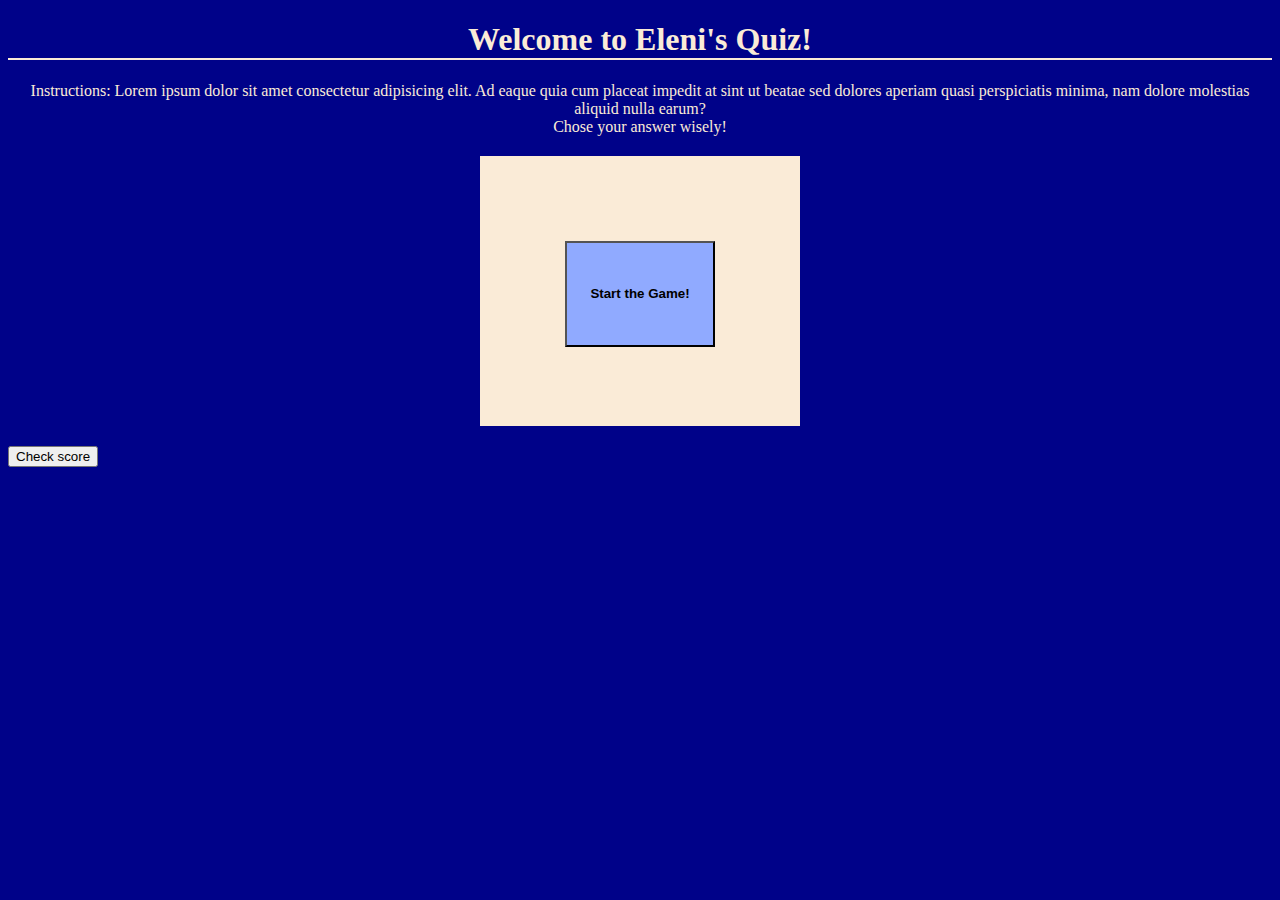
==== Quiz/index.html @ 4219e156 "Quiz" ====
<!DOCTYPE html>
<html lang="en">
<head>
    <meta charset="UTF-8">
    <meta http-equiv="X-UA-Compatible" content="IE=edge">
    <meta name="viewport" content="width=device-width, initial-scale=1.0">
    <title>Eleni's Quiz</title>
    <link rel="stylesheet" href="style.css">
    <script src="./index.js"></script>
</head>
<body>
    <header>
        <h1>Welcome to Eleni's Quiz!</h1>
    </header>
    <main>
        <div class="instruction">Instructions: Lorem ipsum dolor sit amet consectetur adipisicing elit. Ad eaque quia cum placeat impedit at sint ut beatae sed dolores aperiam quasi perspiciatis minima, nam dolore molestias aliquid nulla earum? <br>Chose your answer wisely!</div>
        
        <div class="question_section">
            <div class="question_card"><input type="button" value="Start the Game!" id="start_button" onclick="starting_game()"></div>
        </div>

        
    </main>
    <footer>
        <input type="button" value="Check score" id="score" onclick="ckecking_score()">
    </footer>
</body>
</html>
---- Quiz/style.css ----
body {
    margin-inline: center;
    background-color: rgb(0, 2, 137);
}

h1 {
    color: antiquewhite;
    text-align: center;
    border-bottom: 2px solid antiquewhite;
}
.instruction {
    color: antiquewhite;
    text-align: center;
}

.question_card {
    background-color: antiquewhite;
    margin: 20px auto;
    text-align: center;
    width: 300px;
    height: 250px;
    padding: 10px;

}

.question_card 

#start_button {
    background-color: rgb(144, 170, 255);
    color: black;
    line-height: 100px;
    width: 150px;
    margin-inline: center;
    font-weight: bold;
    margin-top: 75px;
}
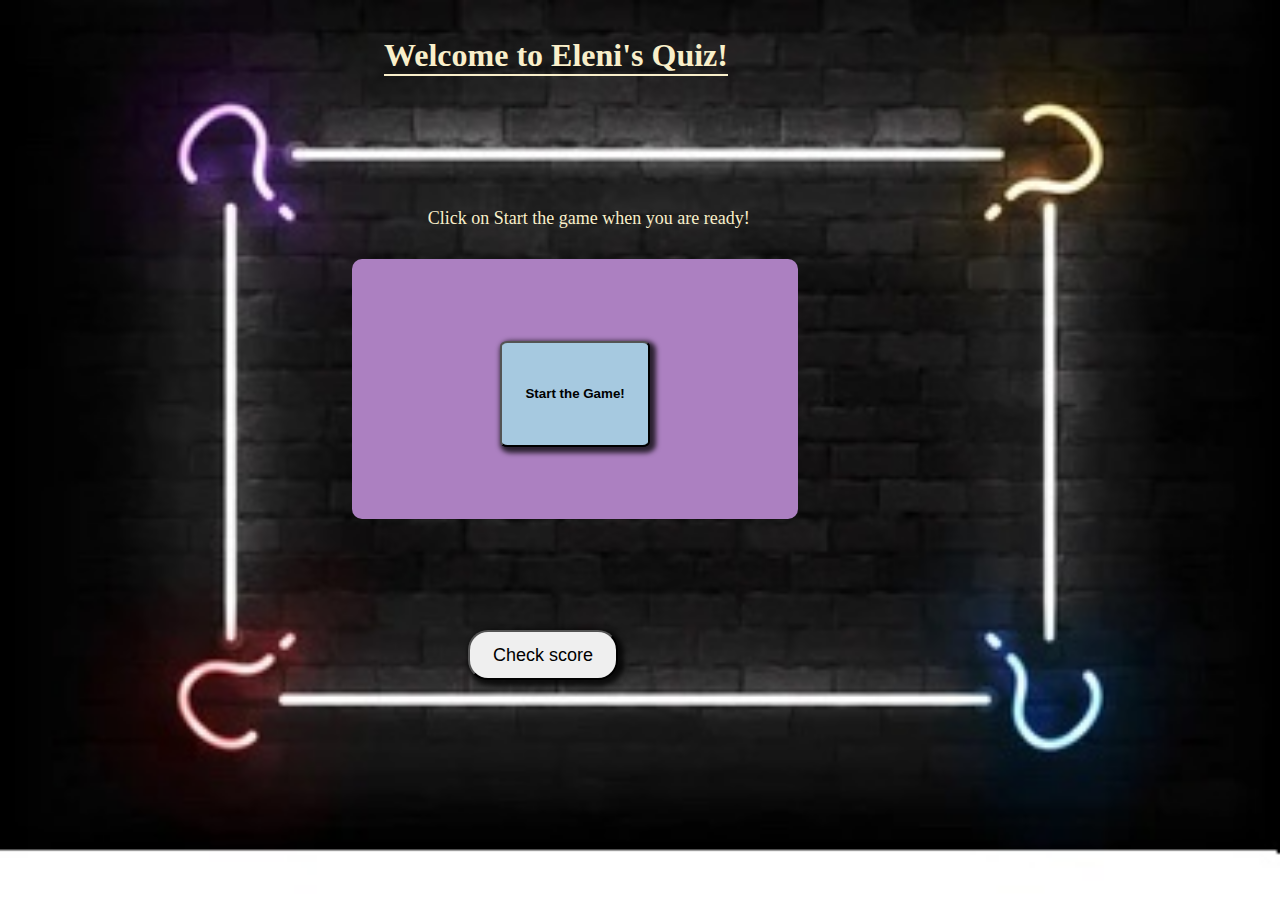
==== commit 8bb6d6d0: "final" ====
--- a/Quiz/index.html
+++ b/Quiz/index.html
@@ -13,7 +13,7 @@
         <h1>Welcome to Eleni's Quiz!</h1>
     </header>
     <main>
-        <div class="instruction">Instructions: Lorem ipsum dolor sit amet consectetur adipisicing elit. Ad eaque quia cum placeat impedit at sint ut beatae sed dolores aperiam quasi perspiciatis minima, nam dolore molestias aliquid nulla earum? <br>Chose your answer wisely!</div>
+        <div class="instruction">Click on Start the game when you are ready!</div>
         
         <div class="question_section">
             <div class="question_card"><input type="button" value="Start the Game!" id="start_button" onclick="starting_game()"></div>
@@ -22,7 +22,9 @@
         
     </main>
     <footer>
+        <p>Now check out you score down below!</p>
         <input type="button" value="Check score" id="score" onclick="ckecking_score()">
+        
     </footer>
 </body>
 </html>--- a/Quiz/style.css
+++ b/Quiz/style.css
@@ -1,36 +1,124 @@
+html {
+    background-image: url(./images/Background.jpg);
+    background-repeat: no-repeat;
+    background-size: cover;
+    height: 680px;
+}
+
 body {
-    margin-inline: center;
-    background-color: rgb(0, 2, 137);
+    margin: 0;
+    width: 100%;
+    height: 680px;
+
+
+    position: relative;
+}
+
+header {
+    position: absolute;
+    top: 1em;
+    left: 24em;
+}
+
+main {
+    width: 37%;
+    position: absolute;
+    height: 280px;
+    top: 13em;
+    left: 22em;
+}
+
+footer {
+    
+    position: absolute;
+    bottom: 0;
+    left: 355px;
+    text-align: center;
+}
+
+footer p {
+    color: #F9EFCA;
+    font-size: 24px;
+    margin-bottom: 300px;
+}
+
+#score {
+    height: 50px;
+    width: 150px;
+    font-size: large;
+    background-color: rgb#A6C9E0;
+    border-radius: 20px;
+    box-shadow: 3px 3px 5px 3px rgba(0,0,0,0.75);
+}
+
+#score:hover {
+    cursor: pointer;
+    border: 1px solid black;
 }
 
 h1 {
-    color: antiquewhite;
+    color: #F9EFCA;
     text-align: center;
-    border-bottom: 2px solid antiquewhite;
-}
-.instruction {
-    color: antiquewhite;
-    text-align: center;
+    border-bottom: 2px solid #F9EFCA;
 }
 
-.question_card {
-    background-color: antiquewhite;
-    margin: 20px auto;
+.instruction {
+    color: #F9EFCA;
     text-align: center;
-    width: 300px;
-    height: 250px;
-    padding: 10px;
-
+    margin-bottom: 30px;
+    font-size: large;
 }
 
-.question_card 
+
+.question_card {
+    background-color: #AC80C1;
+    text-align: center;
+    width: 90%;
+    padding: 10px;
+    height: 240px;
+    border-radius: 10px;
+    position: absolute;
+
+    z-index: 3;
+}
+
 
 #start_button {
-    background-color: rgb(144, 170, 255);
+    background-color: #A6C9E0;
     color: black;
     line-height: 100px;
     width: 150px;
     margin-inline: center;
     font-weight: bold;
-    margin-top: 75px;
+    margin-top: 17%;
+    border-radius: 5%;
+    box-shadow: 3px 3px 5px 3px rgba(0,0,0,0.75);
+}
+#start_button:hover {
+    cursor: pointer;
+    border: 1px solid black;
+    box-shadow: none;
+}
+
+.option_button {
+    border-radius: 10px;
+    margin: 5px;
+    box-shadow: 3px 3px 5px 3px rgba(0,0,0,0.75);
+}
+
+.option_button:hover {
+    box-shadow: none;
+    border: 1px solid black;
+    cursor: pointer;
+}
+
+.continue_button {
+    border-radius: 5px;
+    margin: 5px;
+    box-shadow: 3px 3px 5px 3px rgba(0,0,0,0.75);
+}
+.continue_button:hover {
+    box-shadow: none;
+    border: 1px solid black;
+    cursor: pointer;
 }